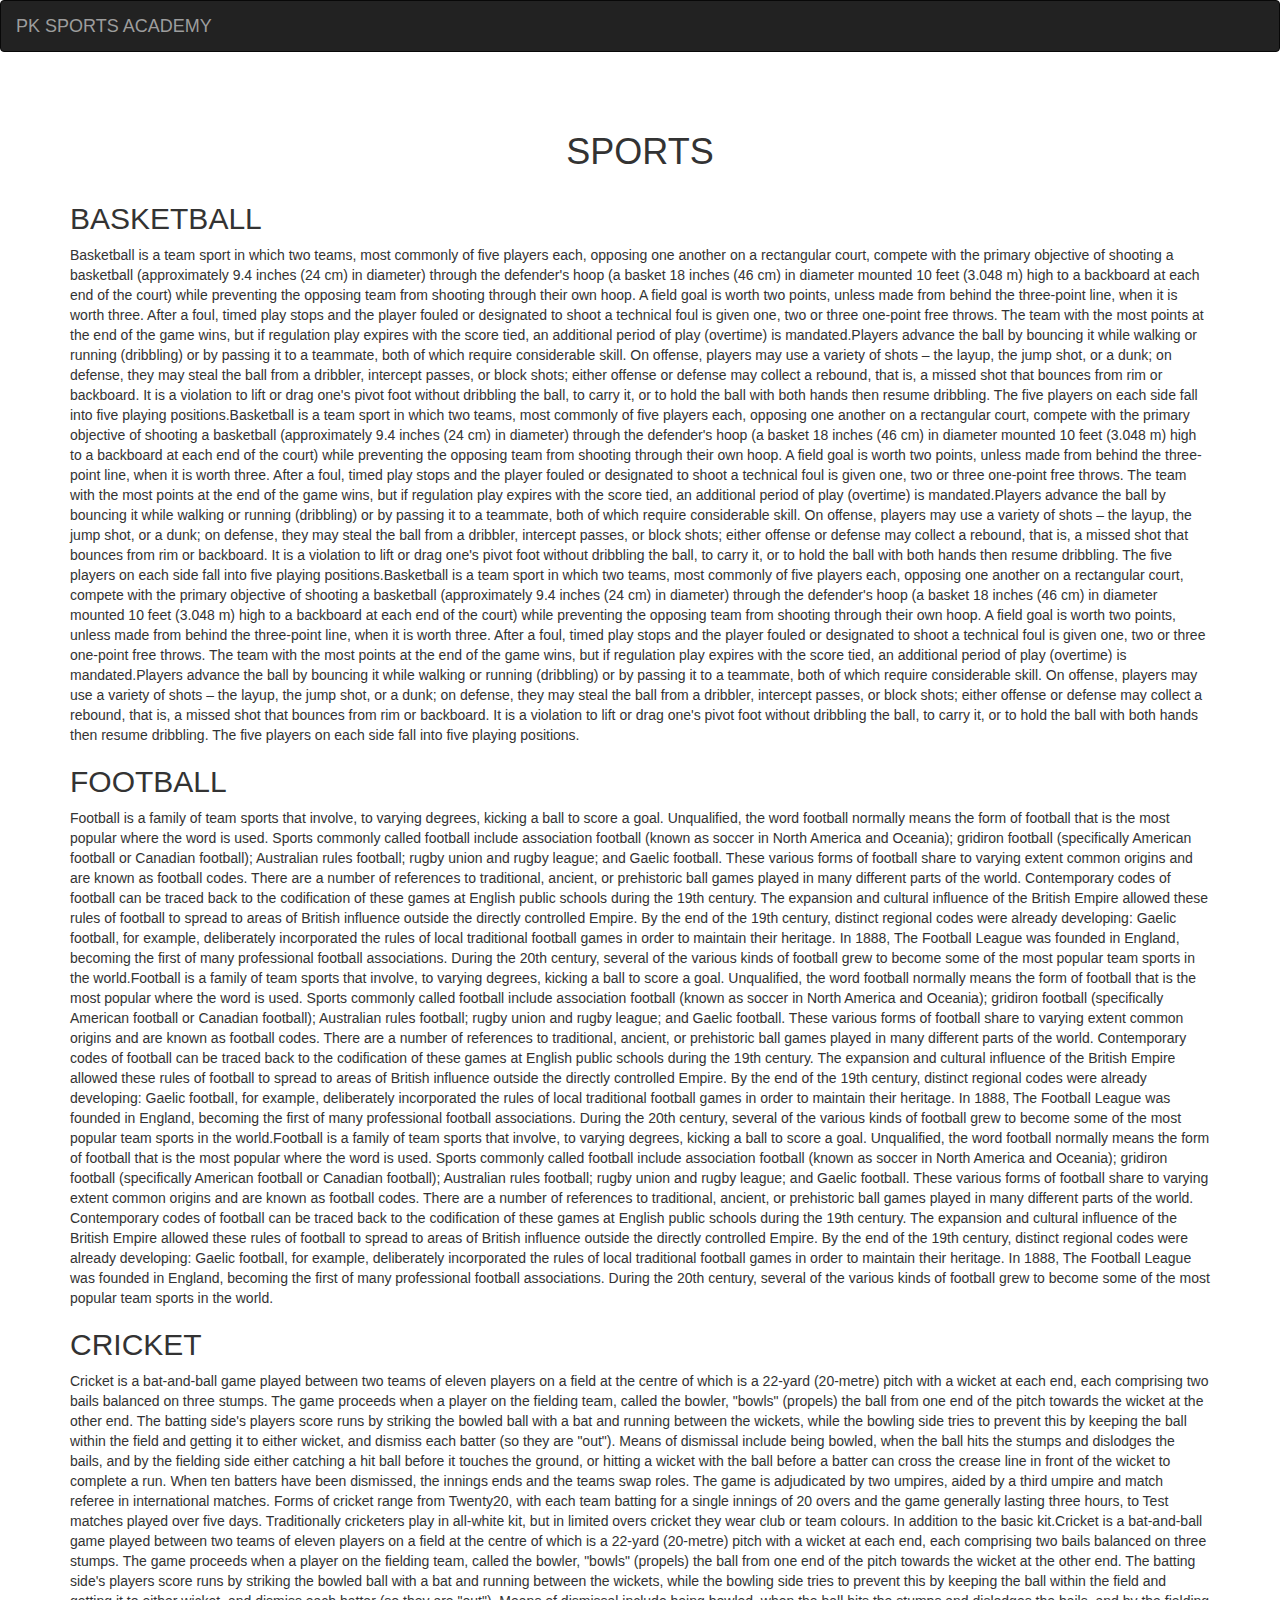
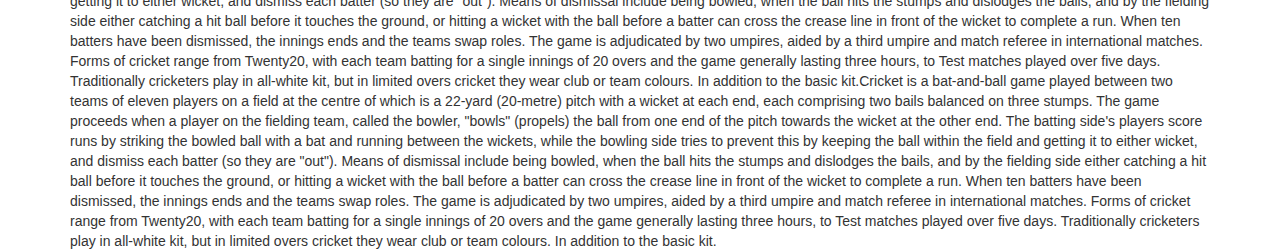
==== HTML, CSS, and Javascript for Web Developers/Coursera Module Assignments/Module 3 Coding Assignment/index2.html @ b66370e5 "updated" ====
<!DOCTYPE html>
<html lang="en">
<head>
  <title>Bootstrap Example</title>
  <meta charset="utf-8">
  <meta name="viewport" content="width=device-width, initial-scale=1">
  <link rel="stylesheet" href="https://maxcdn.bootstrapcdn.com/bootstrap/3.4.1/css/bootstrap.min.css">
  <link rel="stylesheet" type="text/css" href="C:\Users\DELL\Documents\GitHub\IAmPrabhakar.github.io\HTML, CSS, and Javascript for Web Developers\Coursera Module Assignments\Module 3 Coding Assignment\style2.css">
  <script src="https://ajax.googleapis.com/ajax/libs/jquery/3.5.1/jquery.min.js"></script>
  <script src="https://maxcdn.bootstrapcdn.com/bootstrap/3.4.1/js/bootstrap.min.js"></script>
</head>
<body>

<nav class="navbar navbar-inverse">
  <div class="container-fluid">
    <div class="navbar-header" >
      <button type="button" class="navbar-toggle" data-toggle="collapse" data-target="#myNavbar">
        <span class="icon-bar"></span>
        <span class="icon-bar"></span>
        <span class="icon-bar"></span>                        
      </button>
      <a class="navbar-brand" href="#">PK SPORTS ACADEMY</a>
    </div>
    <div class="collapse navbar-collapse" id="myNavbar" class="visible-xs">
    
      <ul class="nav navbar-nav navbar-right" >
        <li style>
        <a href="#basketball" class="visible-xs" id="hg">BASKETBALL</a>
        </li>
        <li>
        <a href="#football" class="visible-xs" id="hg">FOOTBALL</a>
        </li>
        <li>
        <a href="#cricket" class="visible-xs" id="hg">CRICKET</a>
        </li>
      </ul>
    </div>
  </div>
</nav>
<br>
<br>  
<h1><p class="text-center">SPORTS</p></h1>


<div id="main-content" >
  <div id="home-tiles" class="row">
      <div class="col-md-12 col-sm-12 col-xs-12" id="basketball" >
            
            <div id="sportsstory" class="container" class="col-xs-12">
              
          <h2>BASKETBALL</h2>
              Basketball is a team sport in which two teams, most commonly of five players each, opposing one another on a rectangular court, compete with the primary objective of shooting a basketball (approximately 9.4 inches (24 cm) in diameter) through the defender's hoop (a basket 18 inches (46 cm) in diameter mounted 10 feet (3.048 m) high to a backboard at each end of the court) while preventing the opposing team from shooting through their own hoop. A field goal is worth two points, unless made from behind the three-point line, when it is worth three. After a foul, timed play stops and the player fouled or designated to shoot a technical foul is given one, two or three one-point free throws. The team with the most points at the end of the game wins, but if regulation play expires with the score tied, an additional period of play (overtime) is mandated.Players advance the ball by bouncing it while walking or running (dribbling) or by passing it to a teammate, both of which require considerable skill. On offense, players may use a variety of shots – the layup, the jump shot, or a dunk; on defense, they may steal the ball from a dribbler, intercept passes, or block shots; either offense or defense may collect a rebound, that is, a missed shot that bounces from rim or backboard. It is a violation to lift or drag one's pivot foot without dribbling the ball, to carry it, or to hold the ball with both hands then resume dribbling. The five players on each side fall into five playing positions.Basketball is a team sport in which two teams, most commonly of five players each, opposing one another on a rectangular court, compete with the primary objective of shooting a basketball (approximately 9.4 inches (24 cm) in diameter) through the defender's hoop (a basket 18 inches (46 cm) in diameter mounted 10 feet (3.048 m) high to a backboard at each end of the court) while preventing the opposing team from shooting through their own hoop. A field goal is worth two points, unless made from behind the three-point line, when it is worth three. After a foul, timed play stops and the player fouled or designated to shoot a technical foul is given one, two or three one-point free throws. The team with the most points at the end of the game wins, but if regulation play expires with the score tied, an additional period of play (overtime) is mandated.Players advance the ball by bouncing it while walking or running (dribbling) or by passing it to a teammate, both of which require considerable skill. On offense, players may use a variety of shots – the layup, the jump shot, or a dunk; on defense, they may steal the ball from a dribbler, intercept passes, or block shots; either offense or defense may collect a rebound, that is, a missed shot that bounces from rim or backboard. It is a violation to lift or drag one's pivot foot without dribbling the ball, to carry it, or to hold the ball with both hands then resume dribbling. The five players on each side fall into five playing positions.Basketball is a team sport in which two teams, most commonly of five players each, opposing one another on a rectangular court, compete with the primary objective of shooting a basketball (approximately 9.4 inches (24 cm) in diameter) through the defender's hoop (a basket 18 inches (46 cm) in diameter mounted 10 feet (3.048 m) high to a backboard at each end of the court) while preventing the opposing team from shooting through their own hoop. A field goal is worth two points, unless made from behind the three-point line, when it is worth three. After a foul, timed play stops and the player fouled or designated to shoot a technical foul is given one, two or three one-point free throws. The team with the most points at the end of the game wins, but if regulation play expires with the score tied, an additional period of play (overtime) is mandated.Players advance the ball by bouncing it while walking or running (dribbling) or by passing it to a teammate, both of which require considerable skill. On offense, players may use a variety of shots – the layup, the jump shot, or a dunk; on defense, they may steal the ball from a dribbler, intercept passes, or block shots; either offense or defense may collect a rebound, that is, a missed shot that bounces from rim or backboard. It is a violation to lift or drag one's pivot foot without dribbling the ball, to carry it, or to hold the ball with both hands then resume dribbling. The five players on each side fall into five playing positions.
            </div>

      </div>
      <div class="col-md-12 col-sm-12 col-xs-12" id="football" >
            
            <div id="sportsstory" class="container">
          <h2>FOOTBALL</h2>
              Football is a family of team sports that involve, to varying degrees, kicking a ball to score a goal. Unqualified, the word football normally means the form of football that is the most popular where the word is used. Sports commonly called football include association football (known as soccer in North America and Oceania); gridiron football (specifically American football or Canadian football); Australian rules football; rugby union and rugby league; and Gaelic football. These various forms of football share to varying extent common origins and are known as football codes. There are a number of references to traditional, ancient, or prehistoric ball games played in many different parts of the world. Contemporary codes of football can be traced back to the codification of these games at English public schools during the 19th century. The expansion and cultural influence of the British Empire allowed these rules of football to spread to areas of British influence outside the directly controlled Empire. By the end of the 19th century, distinct regional codes were already developing: Gaelic football, for example, deliberately incorporated the rules of local traditional football games in order to maintain their heritage. In 1888, The Football League was founded in England, becoming the first of many professional football associations. During the 20th century, several of the various kinds of football grew to become some of the most popular team sports in the world.Football is a family of team sports that involve, to varying degrees, kicking a ball to score a goal. Unqualified, the word football normally means the form of football that is the most popular where the word is used. Sports commonly called football include association football (known as soccer in North America and Oceania); gridiron football (specifically American football or Canadian football); Australian rules football; rugby union and rugby league; and Gaelic football. These various forms of football share to varying extent common origins and are known as football codes. There are a number of references to traditional, ancient, or prehistoric ball games played in many different parts of the world. Contemporary codes of football can be traced back to the codification of these games at English public schools during the 19th century. The expansion and cultural influence of the British Empire allowed these rules of football to spread to areas of British influence outside the directly controlled Empire. By the end of the 19th century, distinct regional codes were already developing: Gaelic football, for example, deliberately incorporated the rules of local traditional football games in order to maintain their heritage. In 1888, The Football League was founded in England, becoming the first of many professional football associations. During the 20th century, several of the various kinds of football grew to become some of the most popular team sports in the world.Football is a family of team sports that involve, to varying degrees, kicking a ball to score a goal. Unqualified, the word football normally means the form of football that is the most popular where the word is used. Sports commonly called football include association football (known as soccer in North America and Oceania); gridiron football (specifically American football or Canadian football); Australian rules football; rugby union and rugby league; and Gaelic football. These various forms of football share to varying extent common origins and are known as football codes. There are a number of references to traditional, ancient, or prehistoric ball games played in many different parts of the world. Contemporary codes of football can be traced back to the codification of these games at English public schools during the 19th century. The expansion and cultural influence of the British Empire allowed these rules of football to spread to areas of British influence outside the directly controlled Empire. By the end of the 19th century, distinct regional codes were already developing: Gaelic football, for example, deliberately incorporated the rules of local traditional football games in order to maintain their heritage. In 1888, The Football League was founded in England, becoming the first of many professional football associations. During the 20th century, several of the various kinds of football grew to become some of the most popular team sports in the world.
            </div>
      </div>
      <div class="col-md-12 col-sm-12 col-xs-12" id="cricket" >
            
            <div id="sportsstory" class="container">
          <h2>CRICKET</h2>
              Cricket is a bat-and-ball game played between two teams of eleven players on a field at the centre of which is a 22-yard (20-metre) pitch with a wicket at each end, each comprising two bails balanced on three stumps. The game proceeds when a player on the fielding team, called the bowler, "bowls" (propels) the ball from one end of the pitch towards the wicket at the other end. The batting side's players score runs by striking the bowled ball with a bat and running between the wickets, while the bowling side tries to prevent this by keeping the ball within the field and getting it to either wicket, and dismiss each batter (so they are "out"). Means of dismissal include being bowled, when the ball hits the stumps and dislodges the bails, and by the fielding side either catching a hit ball before it touches the ground, or hitting a wicket with the ball before a batter can cross the crease line in front of the wicket to complete a run. When ten batters have been dismissed, the innings ends and the teams swap roles. The game is adjudicated by two umpires, aided by a third umpire and match referee in international matches. Forms of cricket range from Twenty20, with each team batting for a single innings of 20 overs and the game generally lasting three hours, to Test matches played over five days. Traditionally cricketers play in all-white kit, but in limited overs cricket they wear club or team colours. In addition to the basic kit.Cricket is a bat-and-ball game played between two teams of eleven players on a field at the centre of which is a 22-yard (20-metre) pitch with a wicket at each end, each comprising two bails balanced on three stumps. The game proceeds when a player on the fielding team, called the bowler, "bowls" (propels) the ball from one end of the pitch towards the wicket at the other end. The batting side's players score runs by striking the bowled ball with a bat and running between the wickets, while the bowling side tries to prevent this by keeping the ball within the field and getting it to either wicket, and dismiss each batter (so they are "out"). Means of dismissal include being bowled, when the ball hits the stumps and dislodges the bails, and by the fielding side either catching a hit ball before it touches the ground, or hitting a wicket with the ball before a batter can cross the crease line in front of the wicket to complete a run. When ten batters have been dismissed, the innings ends and the teams swap roles. The game is adjudicated by two umpires, aided by a third umpire and match referee in international matches. Forms of cricket range from Twenty20, with each team batting for a single innings of 20 overs and the game generally lasting three hours, to Test matches played over five days. Traditionally cricketers play in all-white kit, but in limited overs cricket they wear club or team colours. In addition to the basic kit.Cricket is a bat-and-ball game played between two teams of eleven players on a field at the centre of which is a 22-yard (20-metre) pitch with a wicket at each end, each comprising two bails balanced on three stumps. The game proceeds when a player on the fielding team, called the bowler, "bowls" (propels) the ball from one end of the pitch towards the wicket at the other end. The batting side's players score runs by striking the bowled ball with a bat and running between the wickets, while the bowling side tries to prevent this by keeping the ball within the field and getting it to either wicket, and dismiss each batter (so they are "out"). Means of dismissal include being bowled, when the ball hits the stumps and dislodges the bails, and by the fielding side either catching a hit ball before it touches the ground, or hitting a wicket with the ball before a batter can cross the crease line in front of the wicket to complete a run. When ten batters have been dismissed, the innings ends and the teams swap roles. The game is adjudicated by two umpires, aided by a third umpire and match referee in international matches. Forms of cricket range from Twenty20, with each team batting for a single innings of 20 overs and the game generally lasting three hours, to Test matches played over five days. Traditionally cricketers play in all-white kit, but in limited overs cricket they wear club or team colours. In addition to the basic kit.
            </div>
      </div>
    </div>
</div>

</body>
</html>
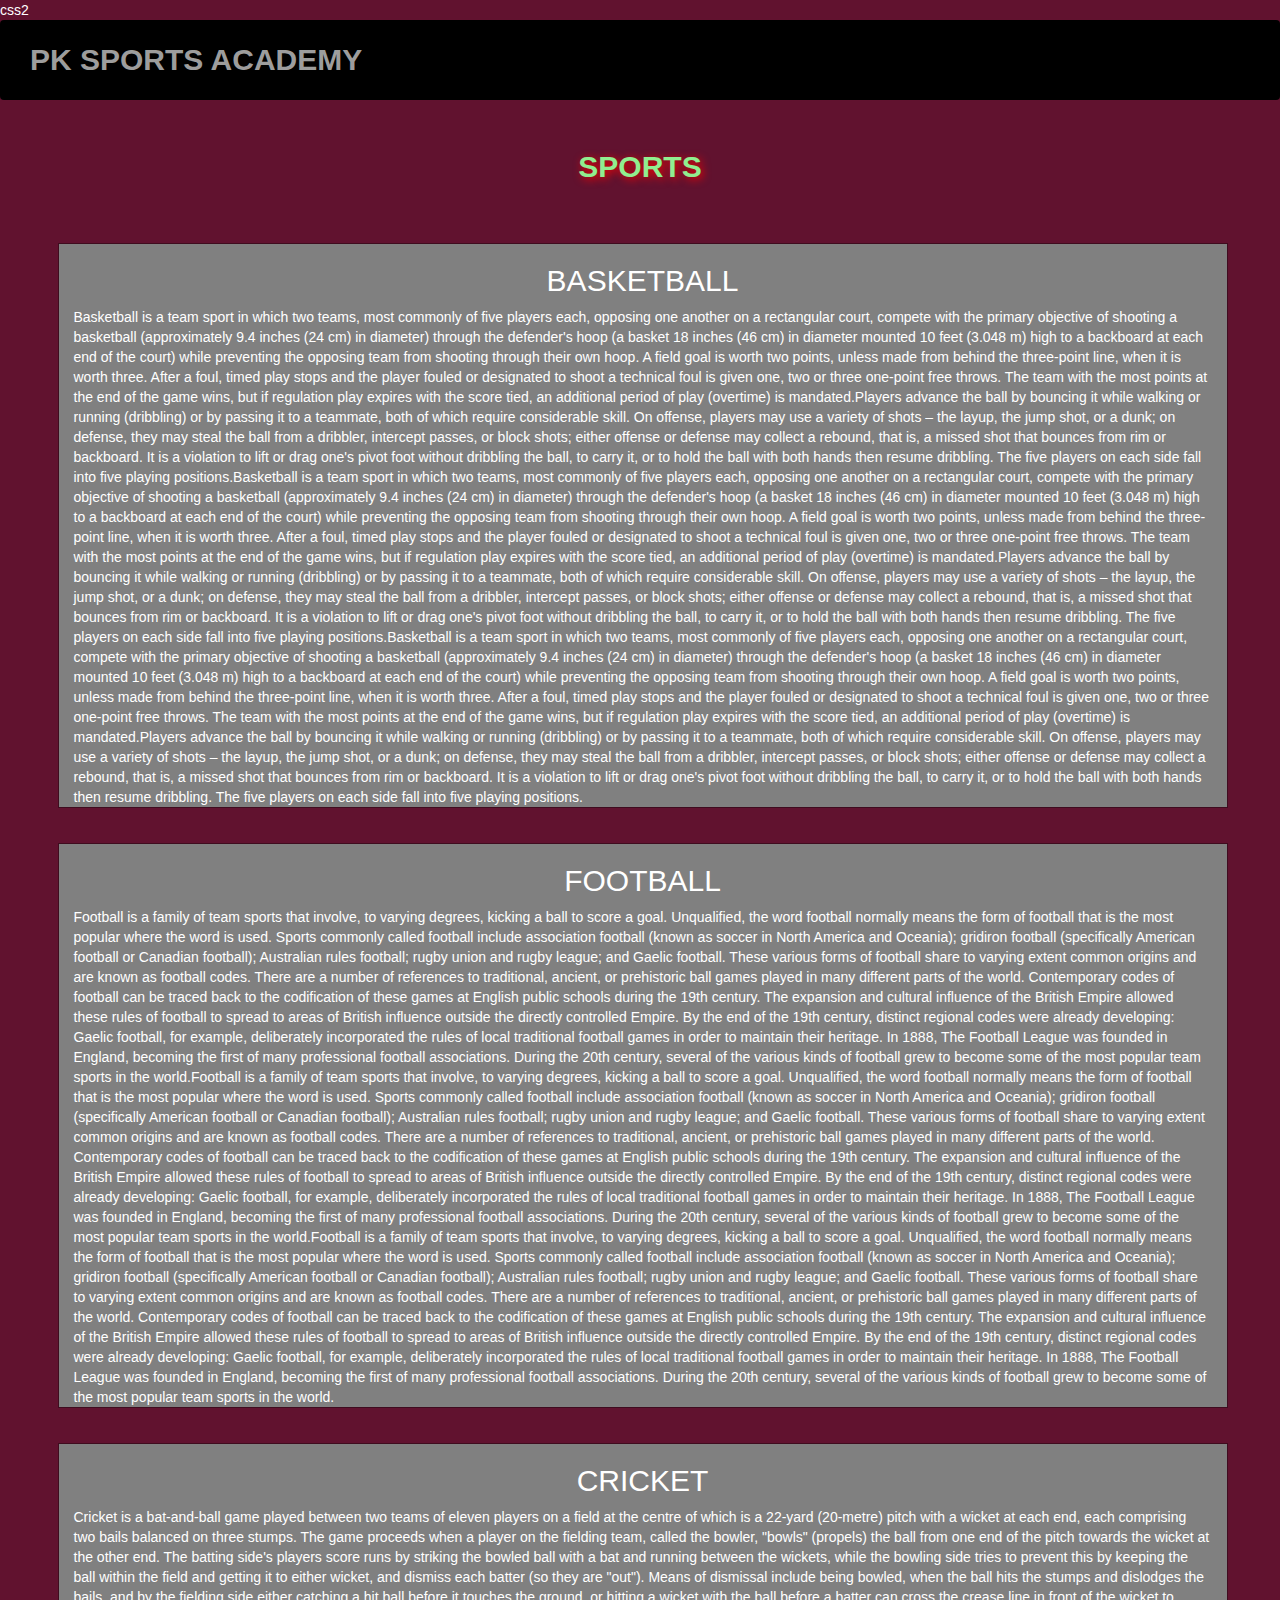
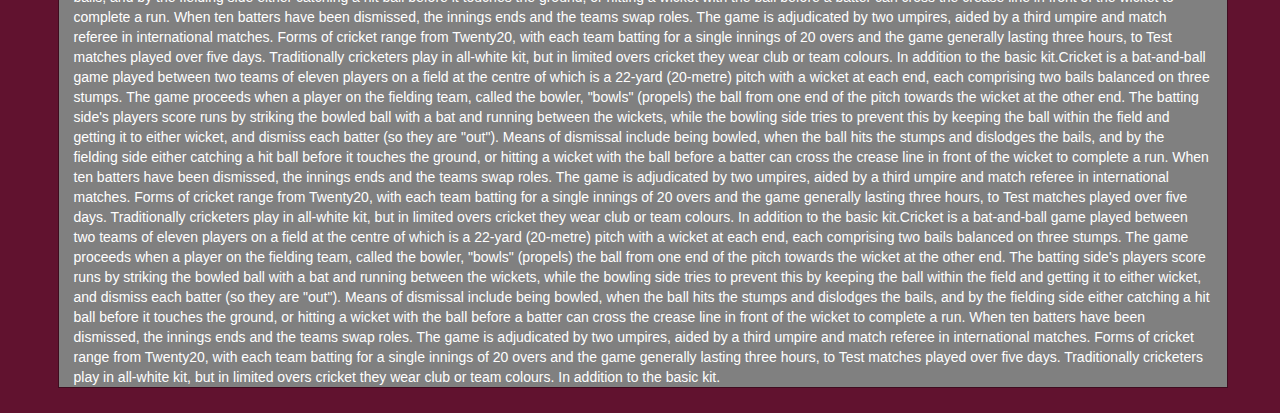
==== commit 307bfed9: "updated" ====
--- a/HTML, CSS, and Javascript for Web Developers/Coursera Module Assignments/Module 3 Coding Assignment/index2.html
+++ b/HTML, CSS, and Javascript for Web Developers/Coursera Module Assignments/Module 3 Coding Assignment/index2.html
@@ -1,11 +1,11 @@
-<!DOCTYPE html>
+css2<!DOCTYPE html>
 <html lang="en">
 <head>
   <title>Bootstrap Example</title>
   <meta charset="utf-8">
   <meta name="viewport" content="width=device-width, initial-scale=1">
   <link rel="stylesheet" href="https://maxcdn.bootstrapcdn.com/bootstrap/3.4.1/css/bootstrap.min.css">
-  <link rel="stylesheet" type="text/css" href="C:\Users\DELL\Documents\GitHub\IAmPrabhakar.github.io\HTML, CSS, and Javascript for Web Developers\Coursera Module Assignments\Module 3 Coding Assignment\style2.css">
+  <link rel="stylesheet" type="text/css" href="css2\style2.css">
   <script src="https://ajax.googleapis.com/ajax/libs/jquery/3.5.1/jquery.min.js"></script>
   <script src="https://maxcdn.bootstrapcdn.com/bootstrap/3.4.1/js/bootstrap.min.js"></script>
 </head>
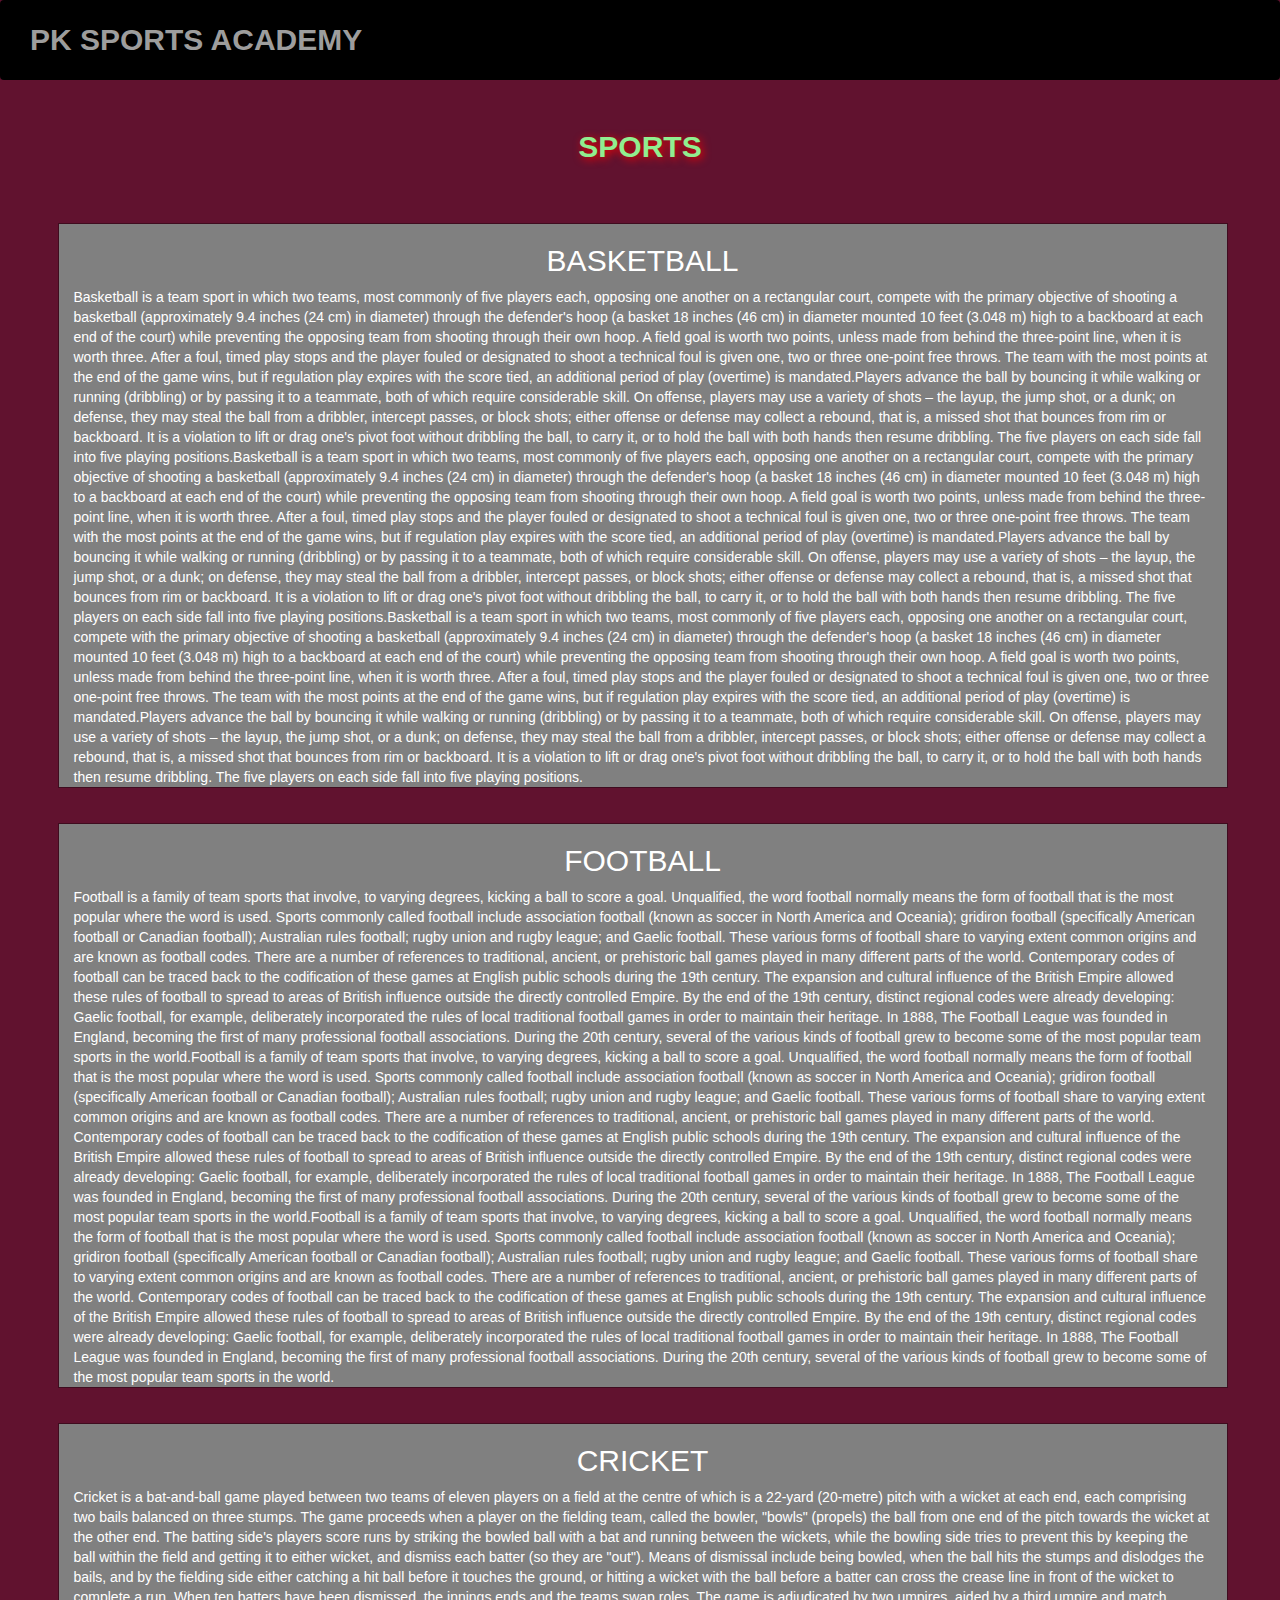
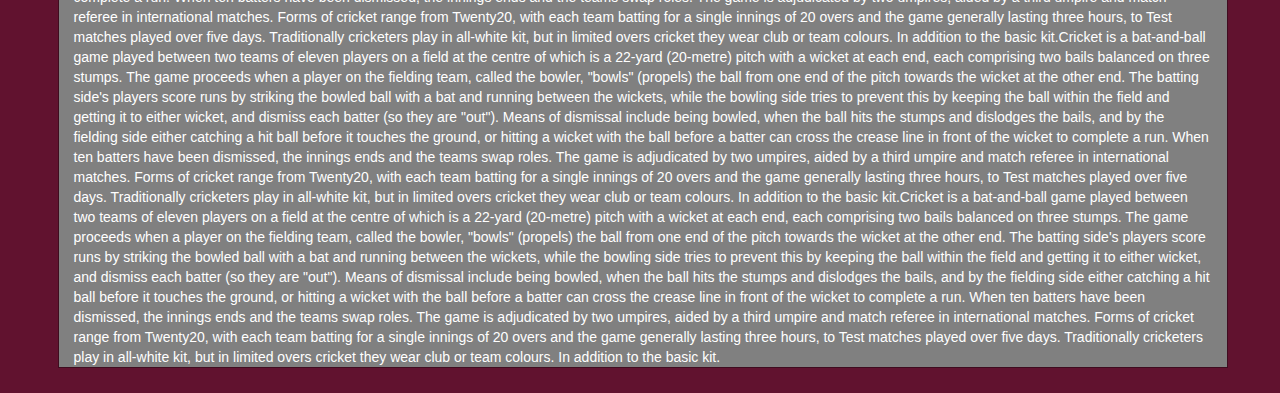
==== commit 603c94ec: "updated" ====
--- a/HTML, CSS, and Javascript for Web Developers/Coursera Module Assignments/Module 3 Coding Assignment/index2.html
+++ b/HTML, CSS, and Javascript for Web Developers/Coursera Module Assignments/Module 3 Coding Assignment/index2.html
@@ -1,11 +1,11 @@
-css2<!DOCTYPE html>
+<!DOCTYPE html>
 <html lang="en">
 <head>
   <title>Bootstrap Example</title>
   <meta charset="utf-8">
   <meta name="viewport" content="width=device-width, initial-scale=1">
   <link rel="stylesheet" href="https://maxcdn.bootstrapcdn.com/bootstrap/3.4.1/css/bootstrap.min.css">
-  <link rel="stylesheet" type="text/css" href="css2\style2.css">
+  <link rel="stylesheet" type="text/css" href="css2/style2.css">
   <script src="https://ajax.googleapis.com/ajax/libs/jquery/3.5.1/jquery.min.js"></script>
   <script src="https://maxcdn.bootstrapcdn.com/bootstrap/3.4.1/js/bootstrap.min.js"></script>
 </head>
--- a/HTML, CSS, and Javascript for Web Developers/Coursera Module Assignments/Module 3 Coding Assignment/css2/style2.css
+++ b/HTML, CSS, and Javascript for Web Developers/Coursera Module Assignments/Module 3 Coding Assignment/css2/style2.css
@@ -0,0 +1,85 @@
+*{
+	margin: 0;
+	padding: 0;
+	box-sizing: border-box;
+}
+
+.navbar{
+border: none;
+background-color: black;
+color: #61122F;
+font-weight: bold;
+padding: 15px 15px 15px 15px;
+}
+
+body{
+	background-color: #61122F;
+	color: white;
+}
+
+.glyphicon{
+	font-size: 30px;
+	color:#61122F; 
+}
+
+.center{
+	width: 90%;
+	background-color: grey;
+
+}
+
+.container
+{
+	background-color: grey;
+}
+
+.text-center{
+	font-size: 30px;
+}
+
+h2{
+	text-align: center;
+}
+
+#myNavbar ul li a {
+	color: #61122F;
+}
+
+.navbar-brand{
+font-size: 30px;	
+}
+
+h1{
+	padding: 0 0 30px 0;
+	font-weight: bold;
+	color:lightgreen;
+	text-shadow: 2px 2px 8px #FF0000;
+	margin-top: -10px;
+}
+
+#sportsstory {
+  margin-bottom: 15px;
+  position: relative;
+  border: 1px solid #3F0C1F;
+  overflow: hidden;
+}
+
+#hg:hover {
+  box-shadow: 0 1px 5px 1px #cccccc;
+}
+
+.col-xs-12 {
+	margin: 10px 10px 10px 10px;
+	 width: 100%;
+	 position: relative;
+}
+
+.row {
+	margin-right: 30px;
+    margin-left: 15px;
+    position: relative;
+}
+
+
+
+
